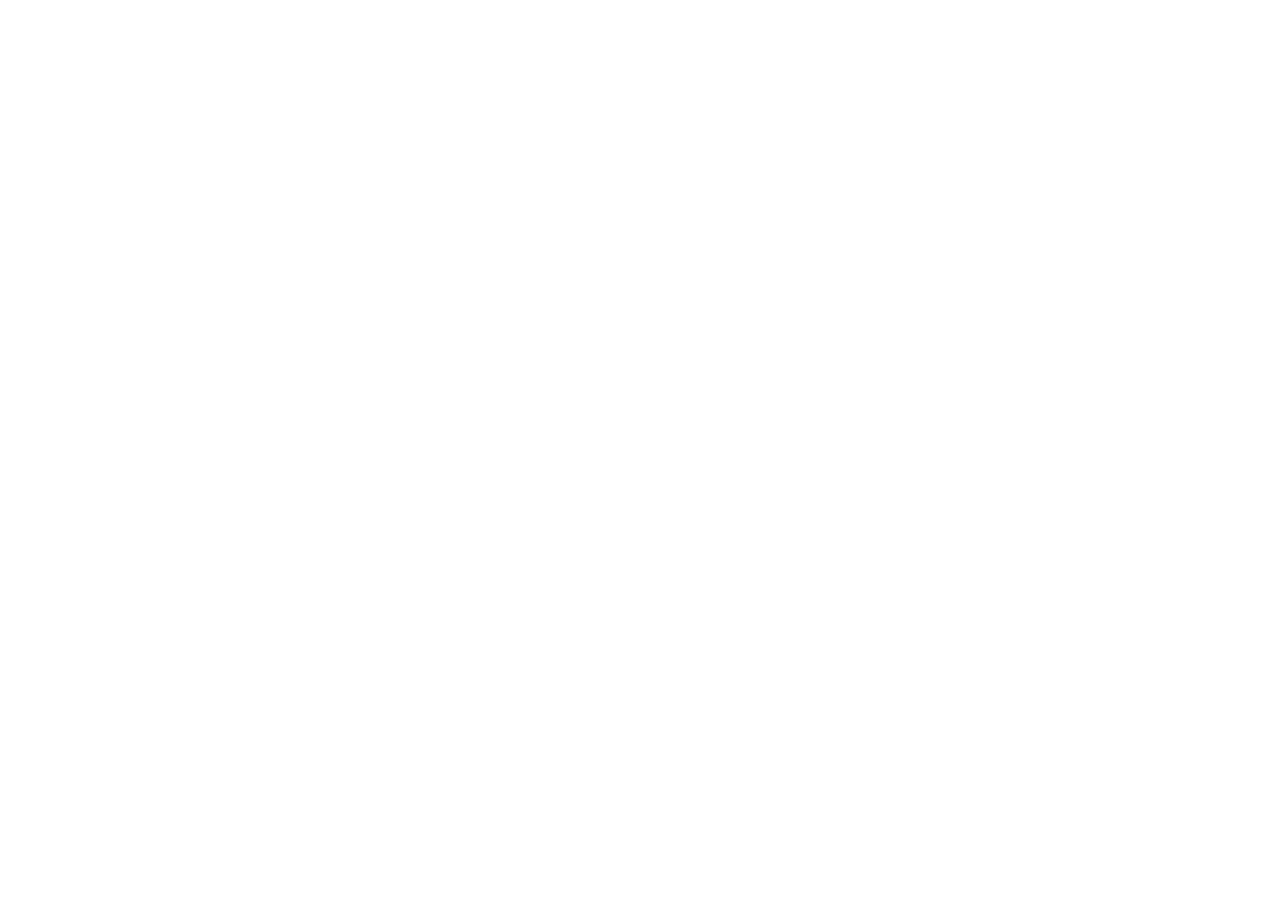
==== game/game.html @ eb42d47d "Embed the game in an iframe" ====
<!DOCTYPE html>
<html>
  <head>
    <meta charset="utf-8">
    <title>Sakarin villapaitapeli</title>
    <link rel="stylesheet" type="text/css" href="./game.css" />
  </head>
  <body>
  </body>
</html>
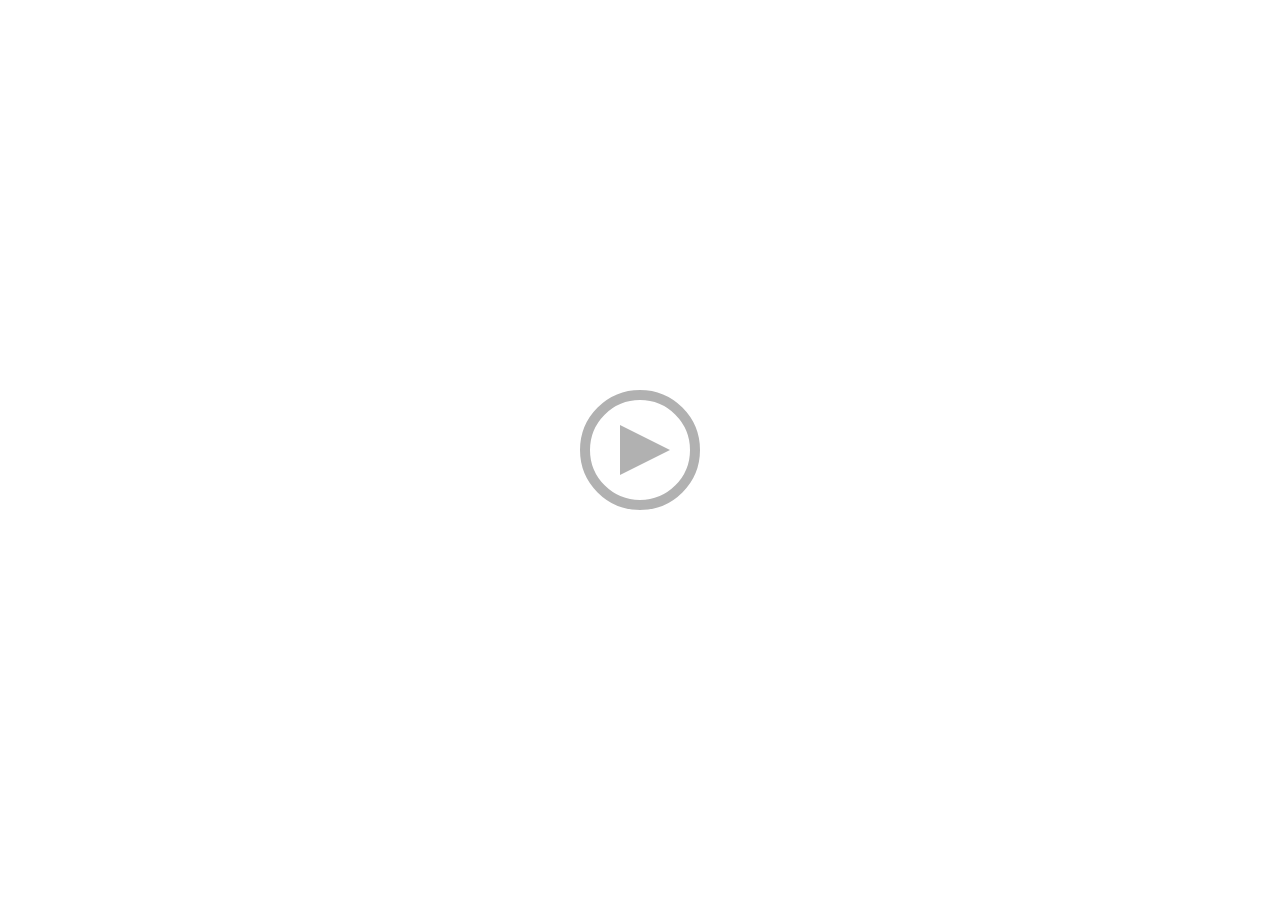
==== commit 7b4f43e1: "Add working game without sound" ====
--- a/game/game.html
+++ b/game/game.html
@@ -4,7 +4,48 @@
     <meta charset="utf-8">
     <title>Sakarin villapaitapeli</title>
     <link rel="stylesheet" type="text/css" href="./game.css" />
+    <script type="text/javascript" src="./game.js"></script>
   </head>
   <body>
+    <div id="start" class="scene active">
+      <div class="circle" onclick="changeScene('start', 'title')">
+        <div class="triangle"></div>
+      </div>
+    </div>
+
+    <div id="title" class="scene">
+      <img src="./shapes/title.svg" alt="Game title" class="full" />
+      <img src="./shapes/titleButton.svg" alt="Start" id="title-button" class="button" onclick="changeScene('title', 'choice')" />
+    </div>
+
+    <div id="choice" class="scene">
+      <img src="./shapes/choice.svg" alt="Dew it" class="full" />
+      <img src="./shapes/no.svg" alt="No" id="no" class="button" onclick="changeScene('choice', 'mmm-scene');setTimeout(()=>changeScene('mmm-scene', 'loss'), 833.33)" />
+      <img src="./shapes/yes.svg" alt="Yes" id="yes" class="button" onclick="changeScene('choice', 'shirt-move');setTimeout(()=>changeScene('shirt-move', 'tickle'), 1417);setTimeout(()=>changeScene('tickle', 'win'), 3667)" />
+    </div>
+
+    <div id="mmm-scene" class="scene">
+      <img src="./shapes/mmm.svg" alt="MMM" id="mmm" />
+    </div>
+
+    <div id="loss" class="scene">
+      <img src="./shapes/loss.svg" alt="You lose" id="loss-img" />
+      <img src="./shapes/again.svg" alt="Play again" class="button again" onclick="changeScene('loss', 'title')" />
+    </div>
+
+    <div id="shirt-move" class="scene">
+      <img src="./shapes/wear.svg" alt="Sakari ready to wear sweater" id="wear" />
+      <img src="./shapes/sweater.svg" alt="Sweater moving" id="sweater" />
+    </div>
+
+    <div id="tickle" class="scene">
+      <img src="./shapes/tickle.svg" alt="Sakari tickling" id="tickle-img" />
+      <img src="./shapes/hihihi.svg" alt="HIHIHI" id="hihi" />
+    </div>
+
+    <div id="win" class="scene">
+      <img src="./shapes/win.svg" alt="You win" id="win-img" />
+      <img src="./shapes/again.svg" alt="Play again" class="button again" onclick="changeScene('win', 'title')" />
+    </div>
   </body>
 </html>--- a/game/game.css
+++ b/game/game.css
@@ -0,0 +1,186 @@
+body {
+  height: 100vh;
+  width: 100vw;
+  margin: 0;
+  padding: 0;
+  display: flex;
+  justify-content: center;
+  align-items: center;
+  overflow: clip;
+}
+
+.scene {
+  display: none;
+  height: 90%;
+  width: 90%;
+  flex-grow: 0;
+  position: relative;
+
+  &.active {
+    display: flex;
+  }
+}
+
+#start {
+  justify-content: center;
+  align-items: center;
+}
+
+.circle {
+  height: 100px;
+  width: 100px;
+  border-style: solid;
+  border-radius: 50%;
+  border-color: black;
+  border-width: 10px;
+  opacity: 0.3;
+
+  display: flex;
+  justify-content: center;
+  align-items: center;
+
+  &:hover {
+    opacity: 1;
+    cursor: pointer;
+  }
+}
+
+.triangle {
+  height: 0;
+  width: 0;
+  border-left: 50px solid #000;
+  border-top: 25px solid transparent;
+  border-bottom: 25px solid transparent;
+  margin-left: 10px;
+}
+
+.full {
+  height: 100%;
+  width: 100%;
+}
+
+.button {
+  &:hover {
+    cursor: pointer;
+  }
+}
+
+#title-button {
+  position: absolute;
+  width: 39.2%;
+  height: 27.6%;
+  left: 45.6%;
+  top: 49.8%;
+}
+
+#no {
+  position: absolute;
+  width: 16.2%;
+  height: 13.7%;
+  left: 60.9%;
+  top: 35.3%;
+}
+
+#yes {
+  position: absolute;
+  width: 18%;
+  height: 14.6%;
+  left: 61.1%;
+  top: 67.8%;
+}
+
+#mmm-scene {
+  justify-content: center;
+}
+
+#mmm {
+  width: 72.4%;
+  height: 100%;
+}
+
+#loss-img {
+  position: absolute;
+  width: 94.5%;
+  height: 84.9%;
+  left: -2%;
+  top: 6.2%;
+}
+
+.again {
+  position: absolute;
+  width: 43.3%;
+  height: 17.2%;
+  left: 41.7%;
+  top: 76.8%;
+}
+
+#wear {
+  position: absolute;
+  width: 61.9%;
+  height: 104.8%;
+  left: 17%;
+  top: 2.3%;
+}
+
+#sweater {
+  position: absolute;
+  width: 65.7%;
+  height: 50.3%;
+  top: 57.8%;
+  animation: move-shirt 1.417s steps(17, jump-none) forwards;
+}
+
+@keyframes move-shirt {
+  0% {
+    left: -57.8%;
+  }
+
+  100% {
+    left: 14%;
+  }
+}
+
+#tickle-img {
+  position: absolute;
+  width: 66.1%;
+  height: 107%;
+  animation: tickle 0.333s steps(4, jump-none) infinite;
+}
+
+@keyframes tickle {
+  0% {
+    left: 17.2%;
+    top: 5.6%;
+  }
+
+  33.33% {
+    left: 17.2%;
+    top: 5.6%;
+  }
+
+  66.67% {
+    left: 18.1%;
+    top: 3.6%;
+  }
+
+  100% {
+    left: 17.9%;
+    top: 5.3%;
+  }
+}
+
+#hihi {
+  position: absolute;
+  width: 25.7%;
+  height: 19.9%;
+  left: 1.3%;
+  top: 14.9%;
+}
+
+#win-img {
+  position: absolute;
+  width: 101.6%;
+  height: 78.6%;
+  left: -4.5%;
+  top: 3.7%;
+}
